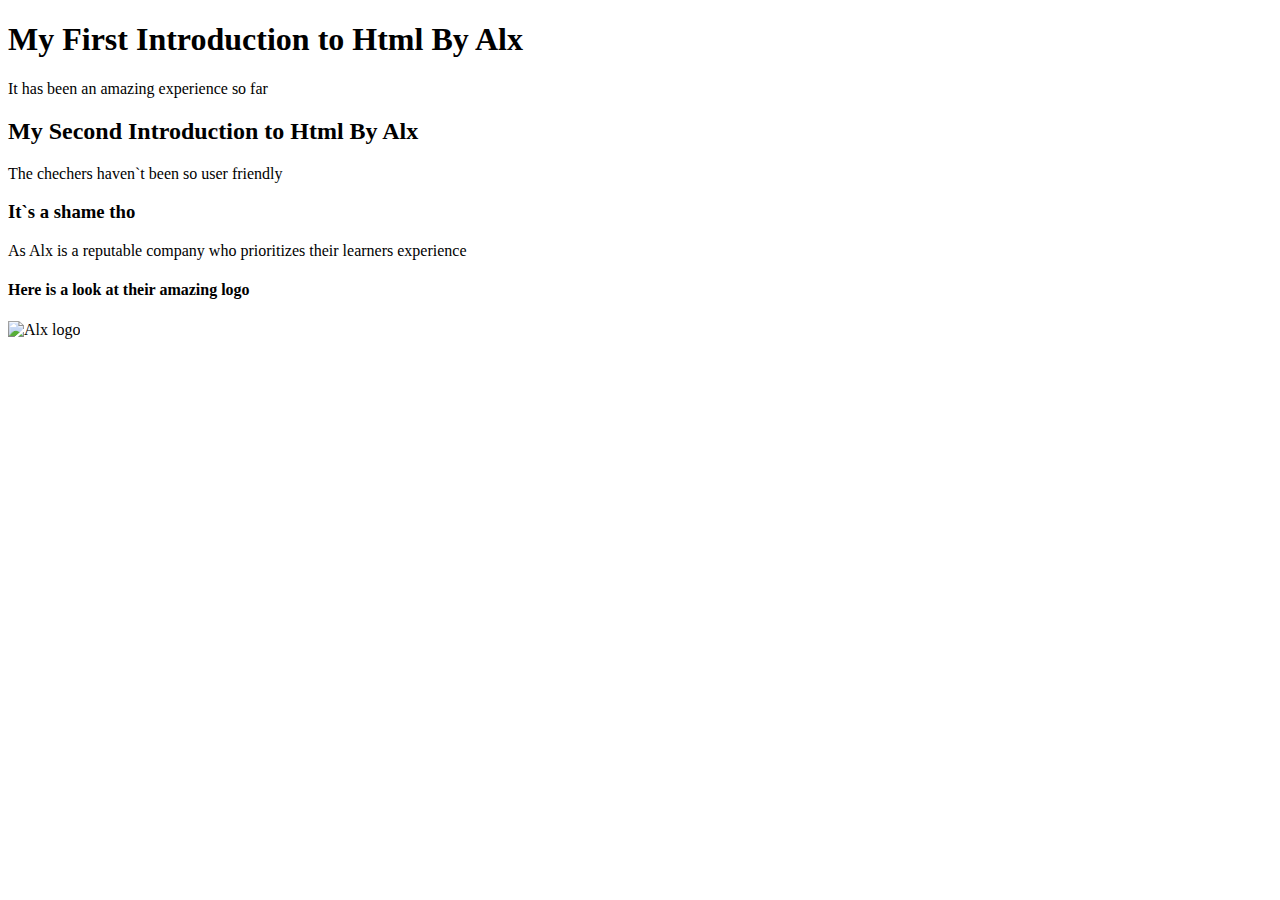
==== index.html @ 7bbac299 "adding index.html" ====
<!DOCTYPE html>
<html lang="en">
<head>
    <meta charset="UTF-8">
    <meta name="viewport" content="width=device-width, initial-scale=1.0">
    <title>Document</title>
</head>
<body>
    <h1>My First Introduction to Html By Alx </h1>
    <p>It has been an amazing experience so far</p>
    <h2>My Second Introduction to Html By Alx</h2>
    <p>The chechers haven`t been so user friendly</p>
    <h3>It`s a shame tho</h3>
    <p>As Alx is a reputable company who prioritizes their learners experience</p>
    <h4>Here is a look at their amazing logo</h4>
    <img src="https://i.ibb.co/gTDZZT8/ALX-Logo-07.png" alt="Alx logo">
    
</body>
</html>
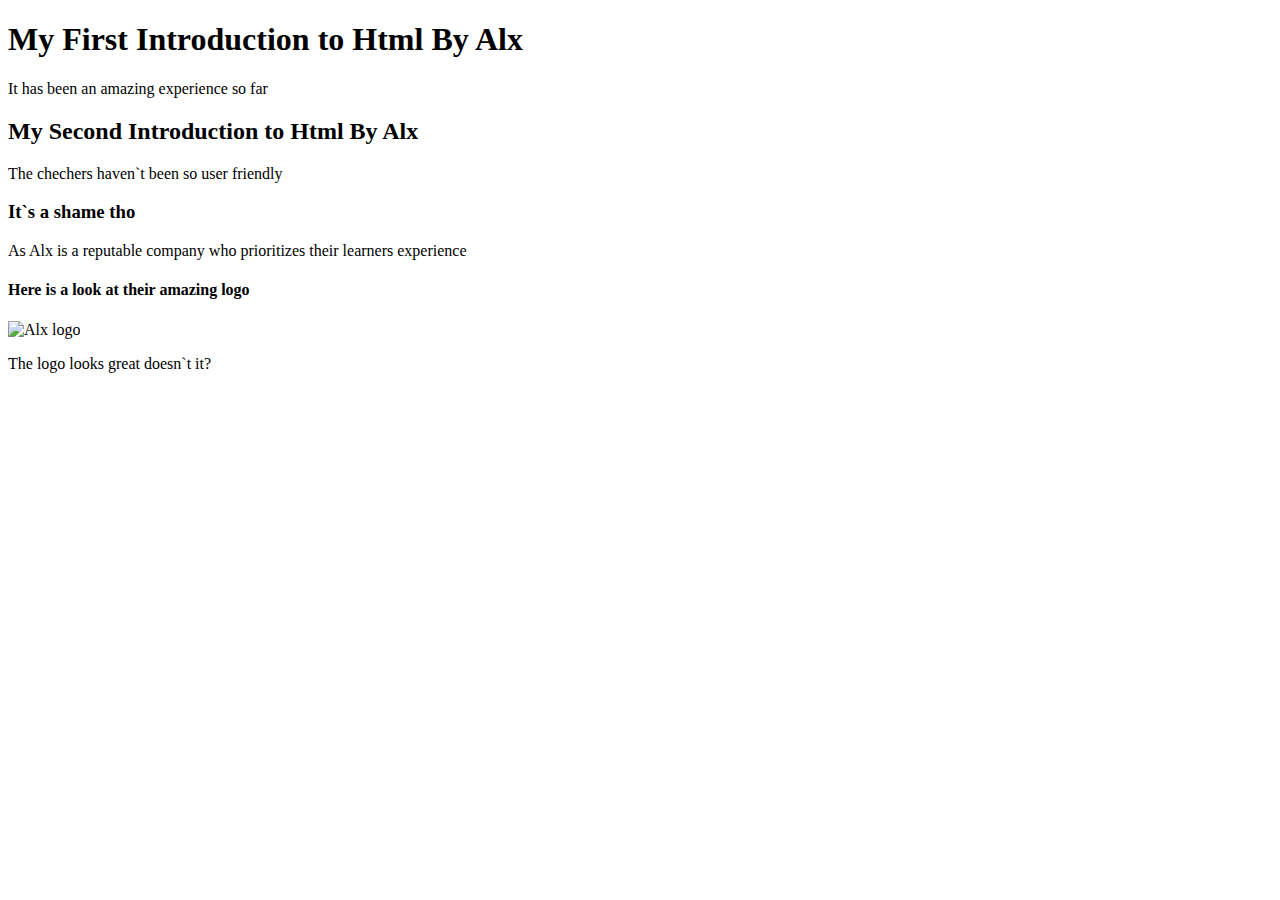
==== commit 8eb80a95: "adding index.html" ====
--- a/index.html
+++ b/index.html
@@ -14,6 +14,7 @@
     <p>As Alx is a reputable company who prioritizes their learners experience</p>
     <h4>Here is a look at their amazing logo</h4>
     <img src="https://i.ibb.co/gTDZZT8/ALX-Logo-07.png" alt="Alx logo">
-    
+    <p>The logo looks great doesn`t it?</p>
+
 </body>
 </html>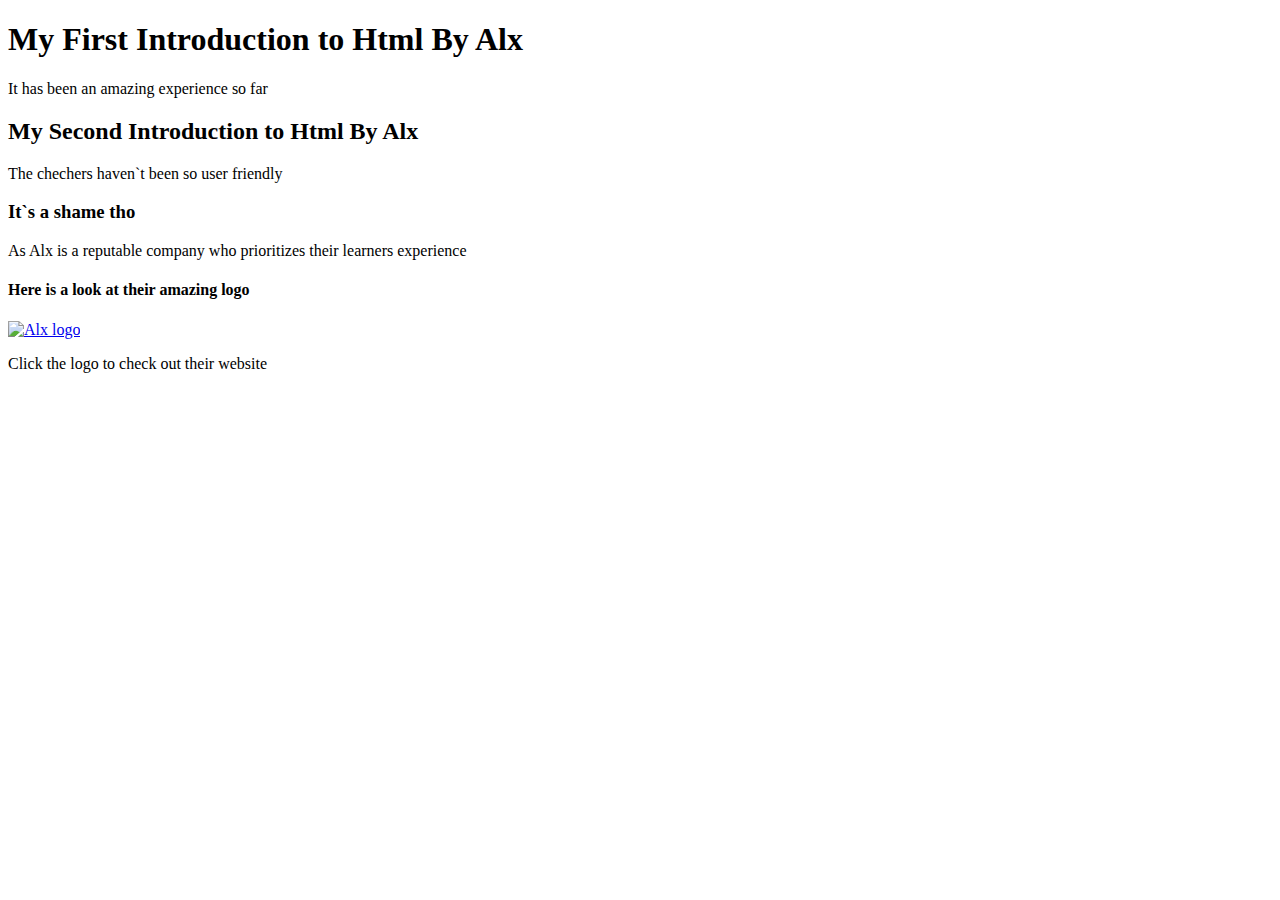
==== commit d9f939d9: "adding index.html" ====
--- a/index.html
+++ b/index.html
@@ -13,8 +13,11 @@
     <h3>It`s a shame tho</h3>
     <p>As Alx is a reputable company who prioritizes their learners experience</p>
     <h4>Here is a look at their amazing logo</h4>
-    <img src="https://i.ibb.co/gTDZZT8/ALX-Logo-07.png" alt="Alx logo">
-    <p>The logo looks great doesn`t it?</p>
+    
+    <a href="#alx">
+        <img src="https://i.ibb.co/gTDZZT8/ALX-Logo-07.png" alt="Alx logo">
+    </a>
+    <p>Click the logo to check out their website</p>
 
 </body>
 </html>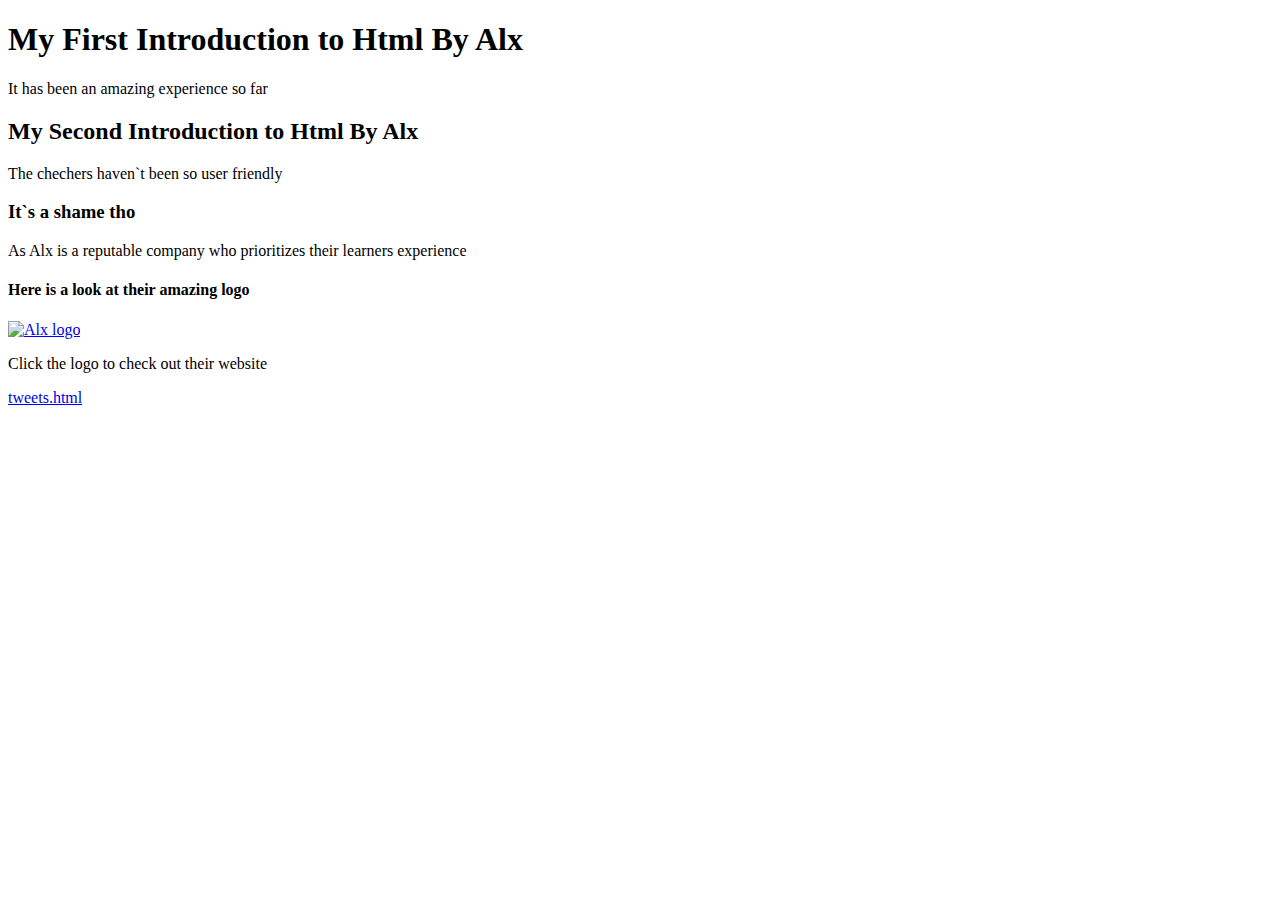
==== commit cd9b9300: "adding tweets.html" ====
--- a/index.html
+++ b/index.html
@@ -18,6 +18,7 @@
         <img src="https://i.ibb.co/gTDZZT8/ALX-Logo-07.png" alt="Alx logo">
     </a>
     <p>Click the logo to check out their website</p>
+    <a href="tweets.html">tweets.html</a>
 
 </body>
 </html>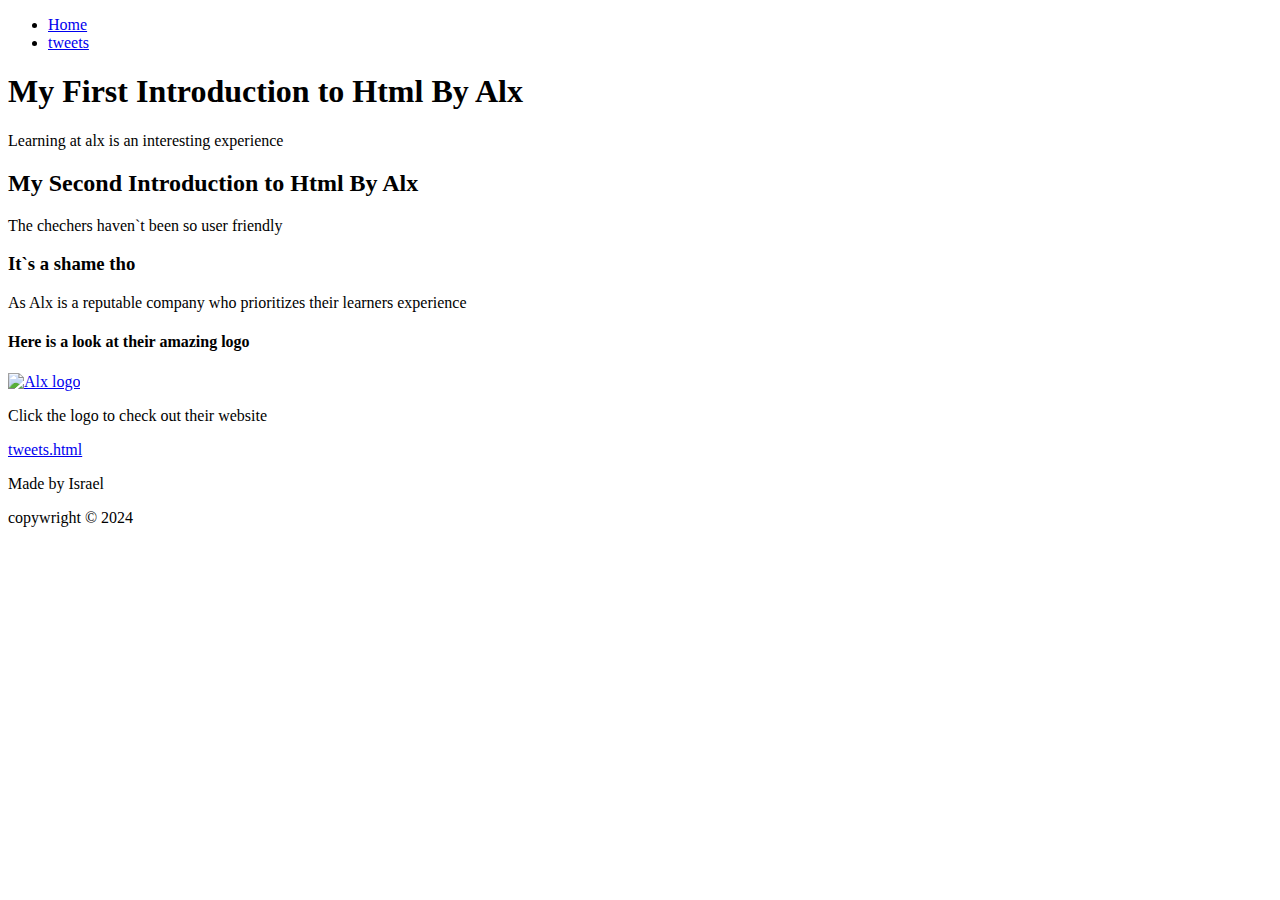
==== commit 4cbe7c06: "updating tweets.html and index.html" ====
--- a/index.html
+++ b/index.html
@@ -6,9 +6,25 @@
     <title>Document</title>
 </head>
 <body>
-    <h1>My First Introduction to Html By Alx </h1>
-    <p>It has been an amazing experience so far</p>
-    <h2>My Second Introduction to Html By Alx</h2>
+    <header>
+        <nav>
+            <ul>
+                <li>
+                    <a href="#">Home</a>
+                </li>
+                <li>
+                    <a href="tweets.html">tweets</a>
+                </li>
+            </ul>
+        </nav>
+    </header>
+    <main>
+        <article>
+            <h1>My First Introduction to Html By Alx </h1>
+    <p>Learning at alx is an interesting experience</p>
+        </article>
+    <aside>
+        <h2>My Second Introduction to Html By Alx</h2>
     <p>The chechers haven`t been so user friendly</p>
     <h3>It`s a shame tho</h3>
     <p>As Alx is a reputable company who prioritizes their learners experience</p>
@@ -19,6 +35,15 @@
     </a>
     <p>Click the logo to check out their website</p>
     <a href="tweets.html">tweets.html</a>
+    </aside>
+    
+    </main>
+
+    <footer>
+        <p>Made by Israel</p>
+        <p>copywright &copy; 2024</p>
+    </footer>
+    
 
 </body>
 </html>